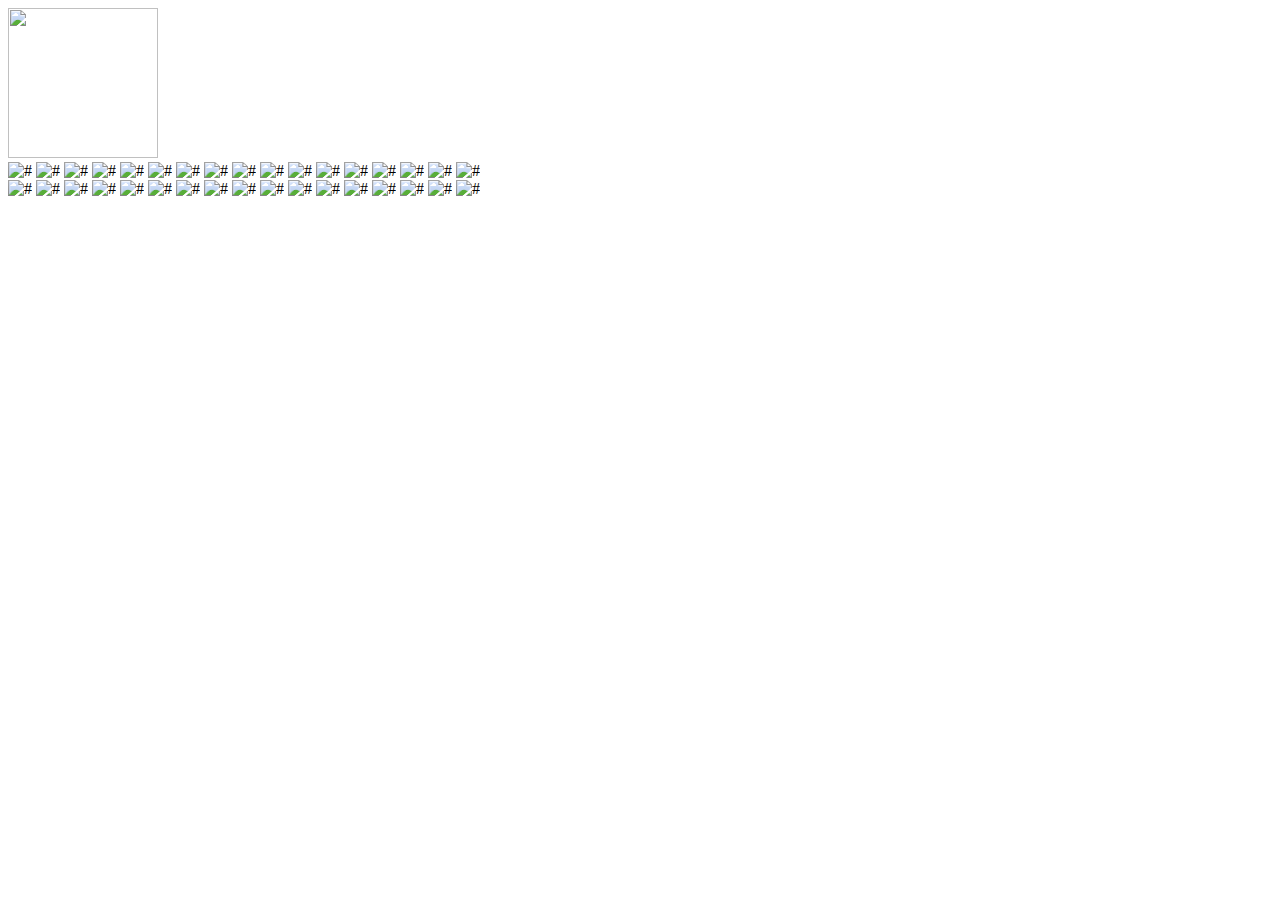
==== index.html @ 9e576123 "V.0.19.1" ====
<!DOCTYPE html>
<html lang="pt-BR">

<head>
	<meta charset="UTF-8">
	<meta http-equiv="X-UA-Compatible" content="IE=edge">
	<meta name="viewport" content="width=device-width, initial-scale=1.0">
	<title>Acess Animus</title>
	<link rel="stylesheet" href="Style.css">
</head>
<header>
	<div class="logo"><img src="./assets/animus-PhotoRoom.png-PhotoRoom.png" height="150px" width="150px"></div>
</header>

<body>
	<div class="container-groups">
		<div class="container-cards">
			<div>
				<img id="BlackFlag" src="./assets/Black Flag.jpg" alt="#" onclick="clickey('BlackFlag')">
				<img src="./assets/Brotherhood.jpg" alt="#">
				<img src="./assets/Chronicles China.jpg" alt="#">
				<img src="./assets/Chronicles India.jpg" alt="#">
				<img src="./assets/Chronicles Russia.jpg" alt="#">
				<img src="./assets/Creed II.jpg" alt="#">
				<img src="./assets/Creed III.jpg" alt="#">
				<img src="./assets/Freedom Cry.jpg" alt="#">
				<img src="./assets/Liberation.jpg" alt="#">
				<img src="./assets/Mirage.jpg" alt="#">
				<img src="./assets/Odyssey.jpg" alt="#">
				<img src="./assets/Origins.jpg" alt="#">
				<img src="./assets/Revelations.jpg" alt="#">
				<img src="./assets/Rogue.jpg" alt="#">
				<img src="./assets/Syndicate.jpg" alt="#">
				<img src="./assets/Unity.jpg" alt="#">
				<img src="./assets/assests.jpg" alt="#" onclick="clickey('assests')">
			</div>
			<div>
				<img id="BlackFlag" src="./assets/Black Flag.jpg" alt="#" onclick="clickey('BlackFlag')">
				<img src="./assets/Brotherhood.jpg" alt="#">
				<img src="./assets/Chronicles China.jpg" alt="#">
				<img src="./assets/Chronicles India.jpg" alt="#">
				<img src="./assets/Chronicles Russia.jpg" alt="#">
				<img src="./assets/Creed II.jpg" alt="#">
				<img src="./assets/Creed III.jpg" alt="#">
				<img src="./assets/Freedom Cry.jpg" alt="#">
				<img src="./assets/Liberation.jpg" alt="#">
				<img src="./assets/Mirage.jpg" alt="#">
				<img src="./assets/Odyssey.jpg" alt="#">
				<img src="./assets/Origins.jpg" alt="#">
				<img src="./assets/Revelations.jpg" alt="#">
				<img src="./assets/Rogue.jpg" alt="#">
				<img src="./assets/Syndicate.jpg" alt="#">
				<img src="./assets/Unity.jpg" alt="#">
				<img src="./assets/assests.jpg" alt="#" onclick="clickey('assests')">
			</div>
		</div>
	</div>
	<script src="script.js"></script>
</body>

</html>
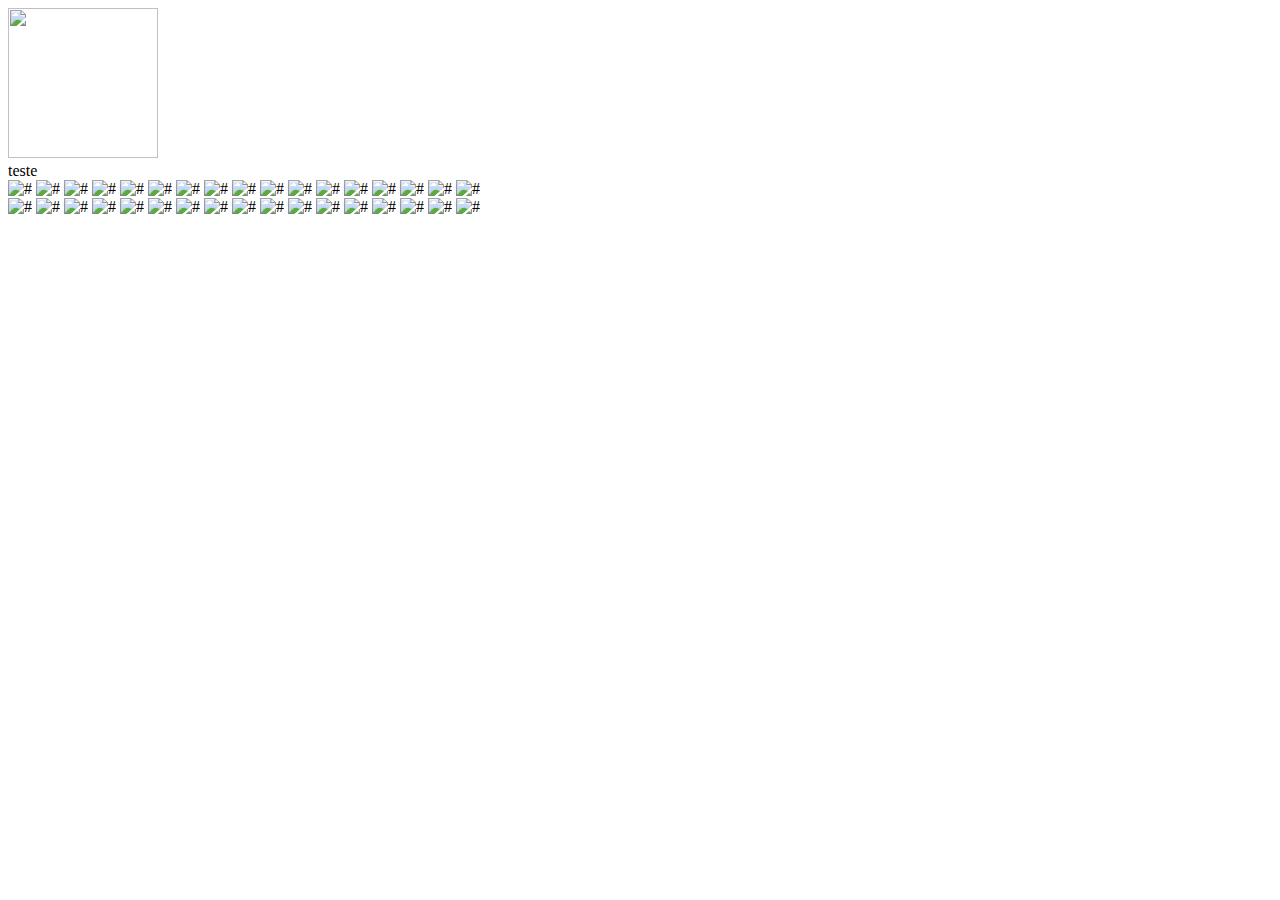
==== commit 28e71bc1: "mudança teste" ====
--- a/index.html
+++ b/index.html
@@ -11,7 +11,7 @@
 <header>
 	<div class="logo"><img src="./assets/animus-PhotoRoom.png-PhotoRoom.png" height="150px" width="150px"></div>
 </header>
-
+<div>teste</div>
 <body>
 	<div class="container-groups">
 		<div class="container-cards">
@@ -26,13 +26,13 @@
 				<img src="./assets/Freedom Cry.jpg" alt="#">
 				<img src="./assets/Liberation.jpg" alt="#">
 				<img src="./assets/Mirage.jpg" alt="#">
-				<img src="./assets/Odyssey.jpg" alt="#">
+				<img id="Odyssey" src="./assets/Odyssey.jpg" alt="#" onclick="clickey('Odyssey')">
 				<img src="./assets/Origins.jpg" alt="#">
 				<img src="./assets/Revelations.jpg" alt="#">
 				<img src="./assets/Rogue.jpg" alt="#">
 				<img src="./assets/Syndicate.jpg" alt="#">
 				<img src="./assets/Unity.jpg" alt="#">
-				<img src="./assets/assests.jpg" alt="#" onclick="clickey('assests')">
+				<img src="./assets/Valhalla.jpg" alt="#" onclick="clickey('Valhalla')">
 			</div>
 			<div>
 				<img id="BlackFlag" src="./assets/Black Flag.jpg" alt="#" onclick="clickey('BlackFlag')">
@@ -45,13 +45,13 @@
 				<img src="./assets/Freedom Cry.jpg" alt="#">
 				<img src="./assets/Liberation.jpg" alt="#">
 				<img src="./assets/Mirage.jpg" alt="#">
-				<img src="./assets/Odyssey.jpg" alt="#">
+				<img id="Odyssey"src="./assets/Odyssey.jpg" alt="#" onclick="clickey('Odyssey')">
 				<img src="./assets/Origins.jpg" alt="#">
 				<img src="./assets/Revelations.jpg" alt="#">
 				<img src="./assets/Rogue.jpg" alt="#">
 				<img src="./assets/Syndicate.jpg" alt="#">
 				<img src="./assets/Unity.jpg" alt="#">
-				<img src="./assets/assests.jpg" alt="#" onclick="clickey('assests')">
+				<img src="./assets/Valhalla.jpg" alt="#" onclick="clickey('Valhalla')">
 			</div>
 		</div>
 	</div>
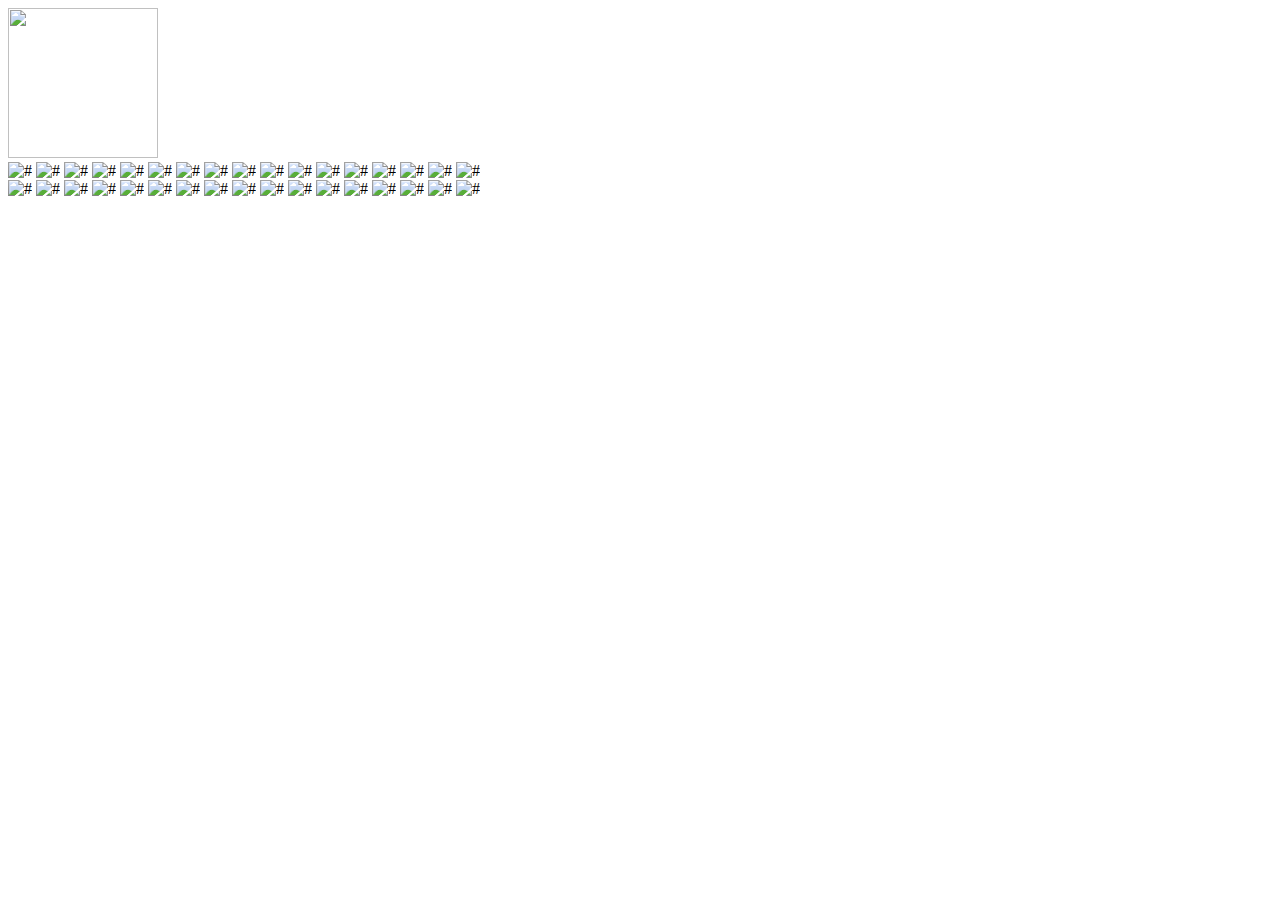
==== commit e596b385: "0.01" ====
--- a/index.html
+++ b/index.html
@@ -11,7 +11,7 @@
 <header>
 	<div class="logo"><img src="./assets/animus-PhotoRoom.png-PhotoRoom.png" height="150px" width="150px"></div>
 </header>
-<div>teste</div>
+
 <body>
 	<div class="container-groups">
 		<div class="container-cards">
